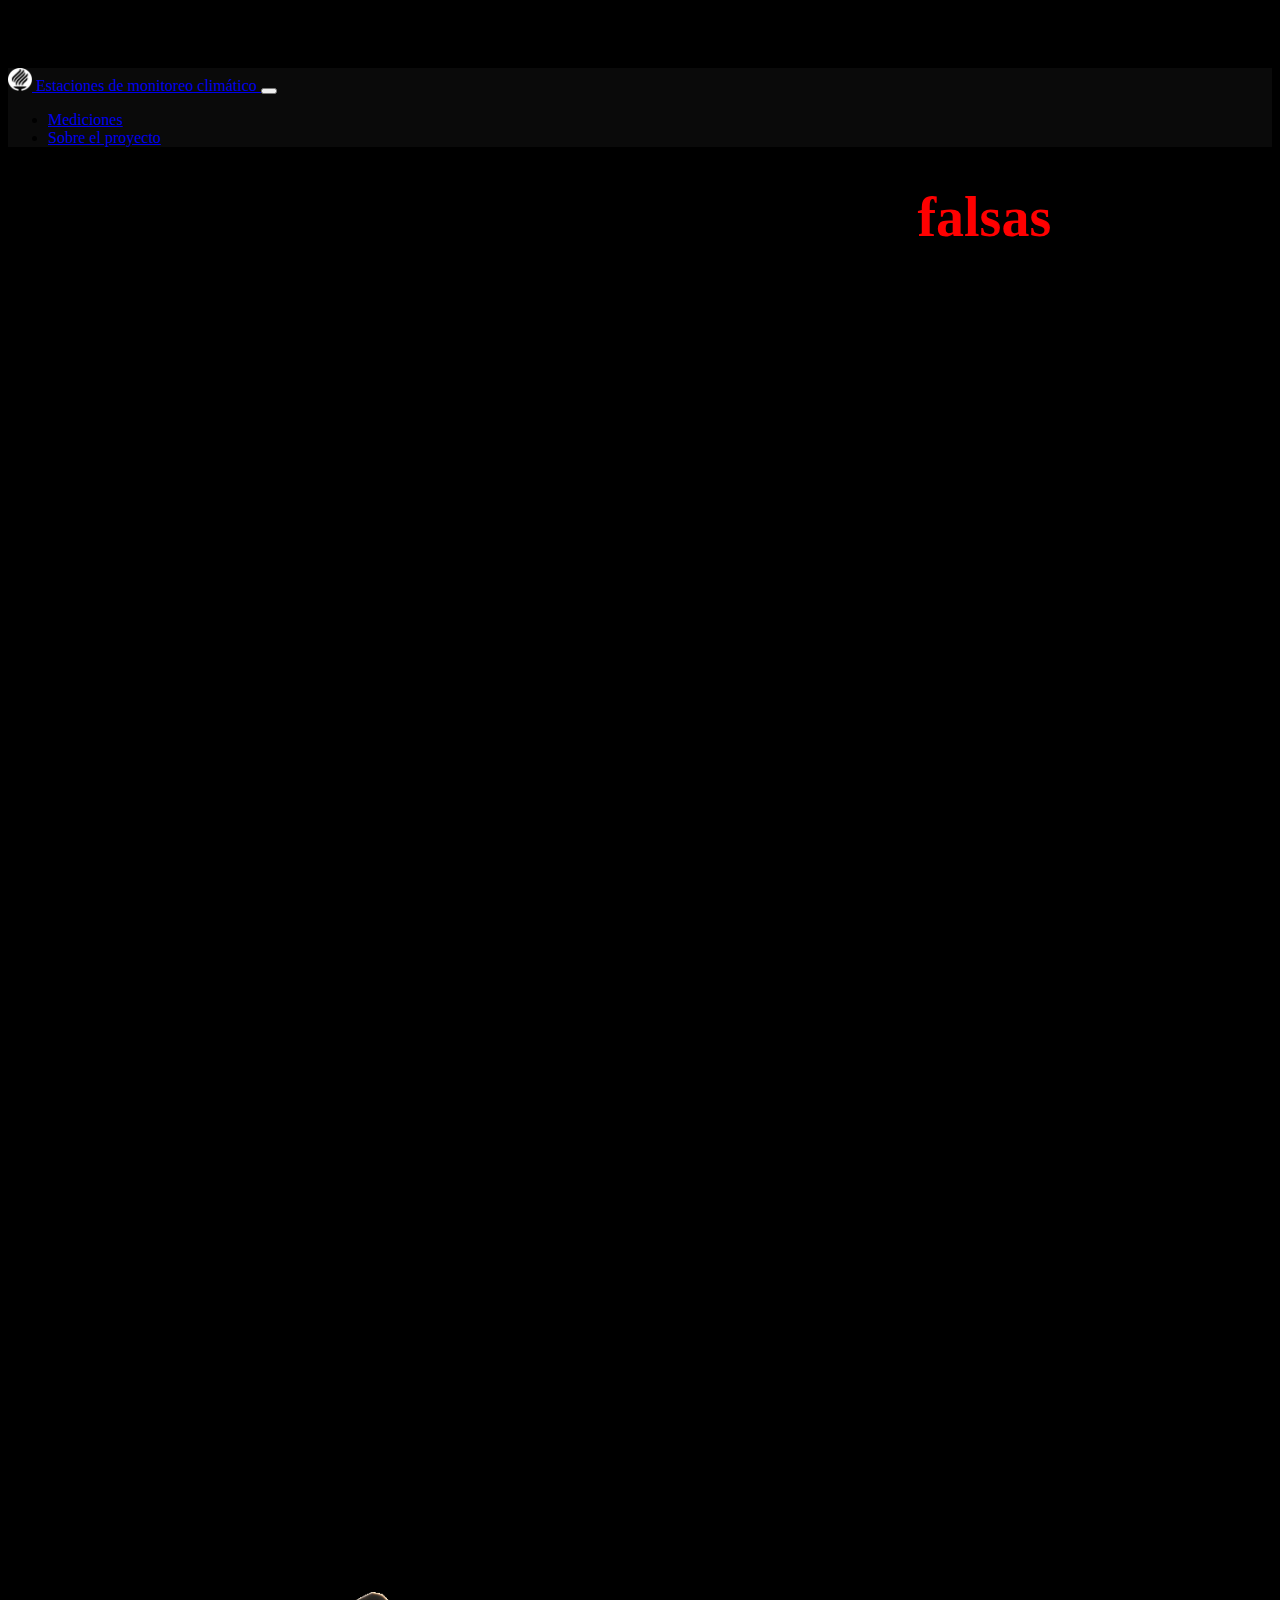
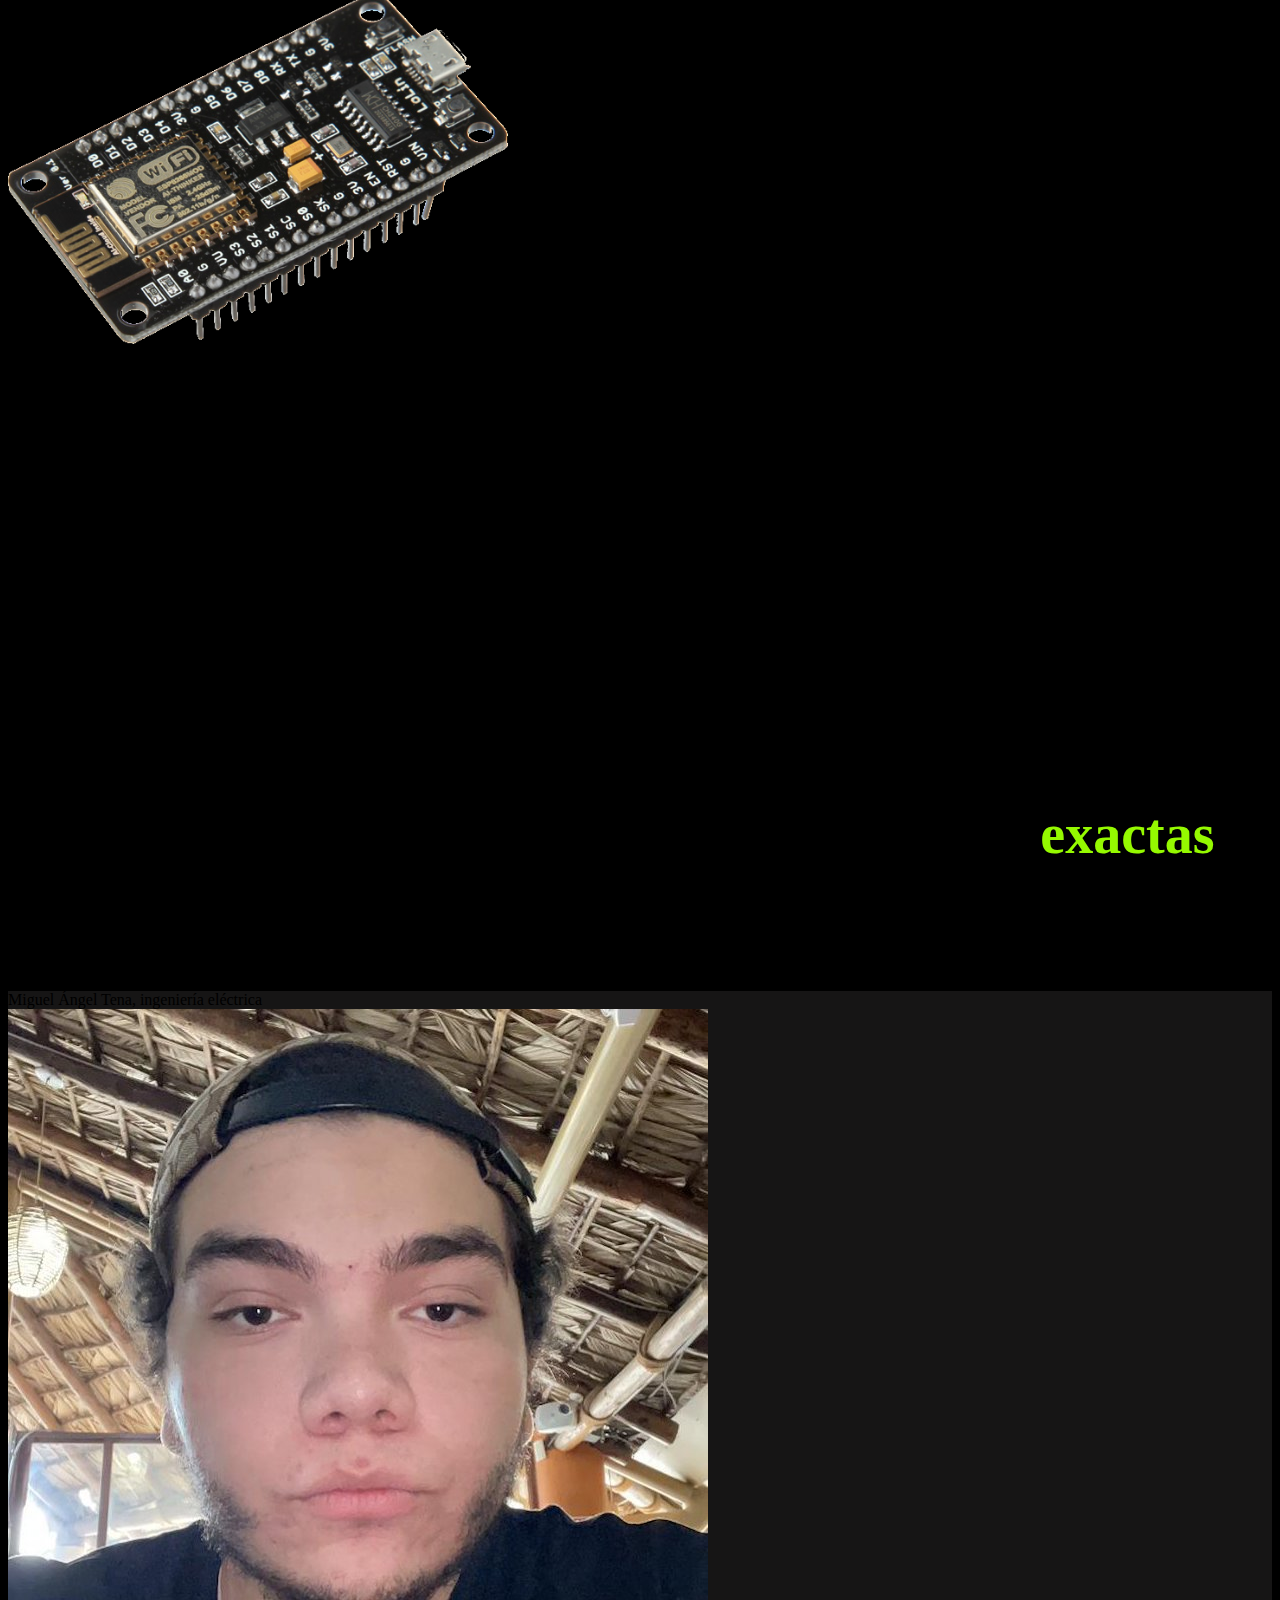
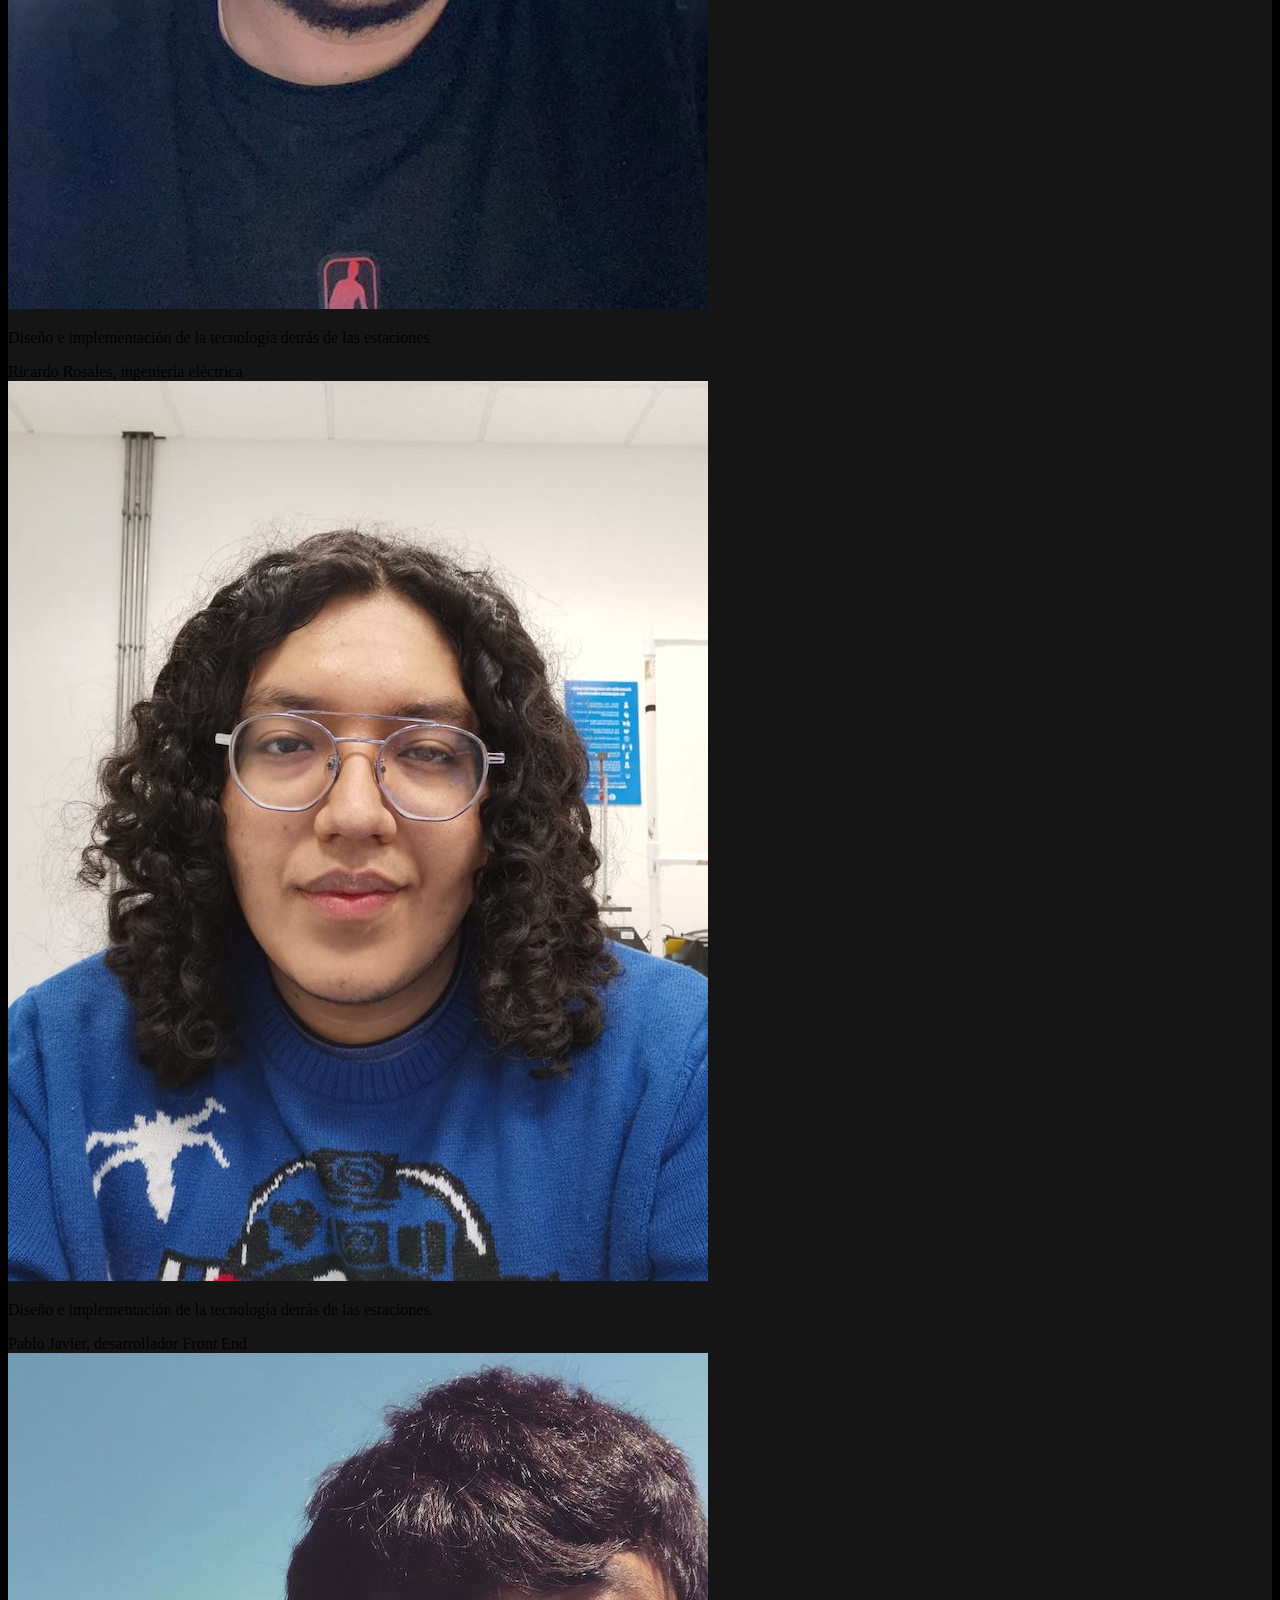
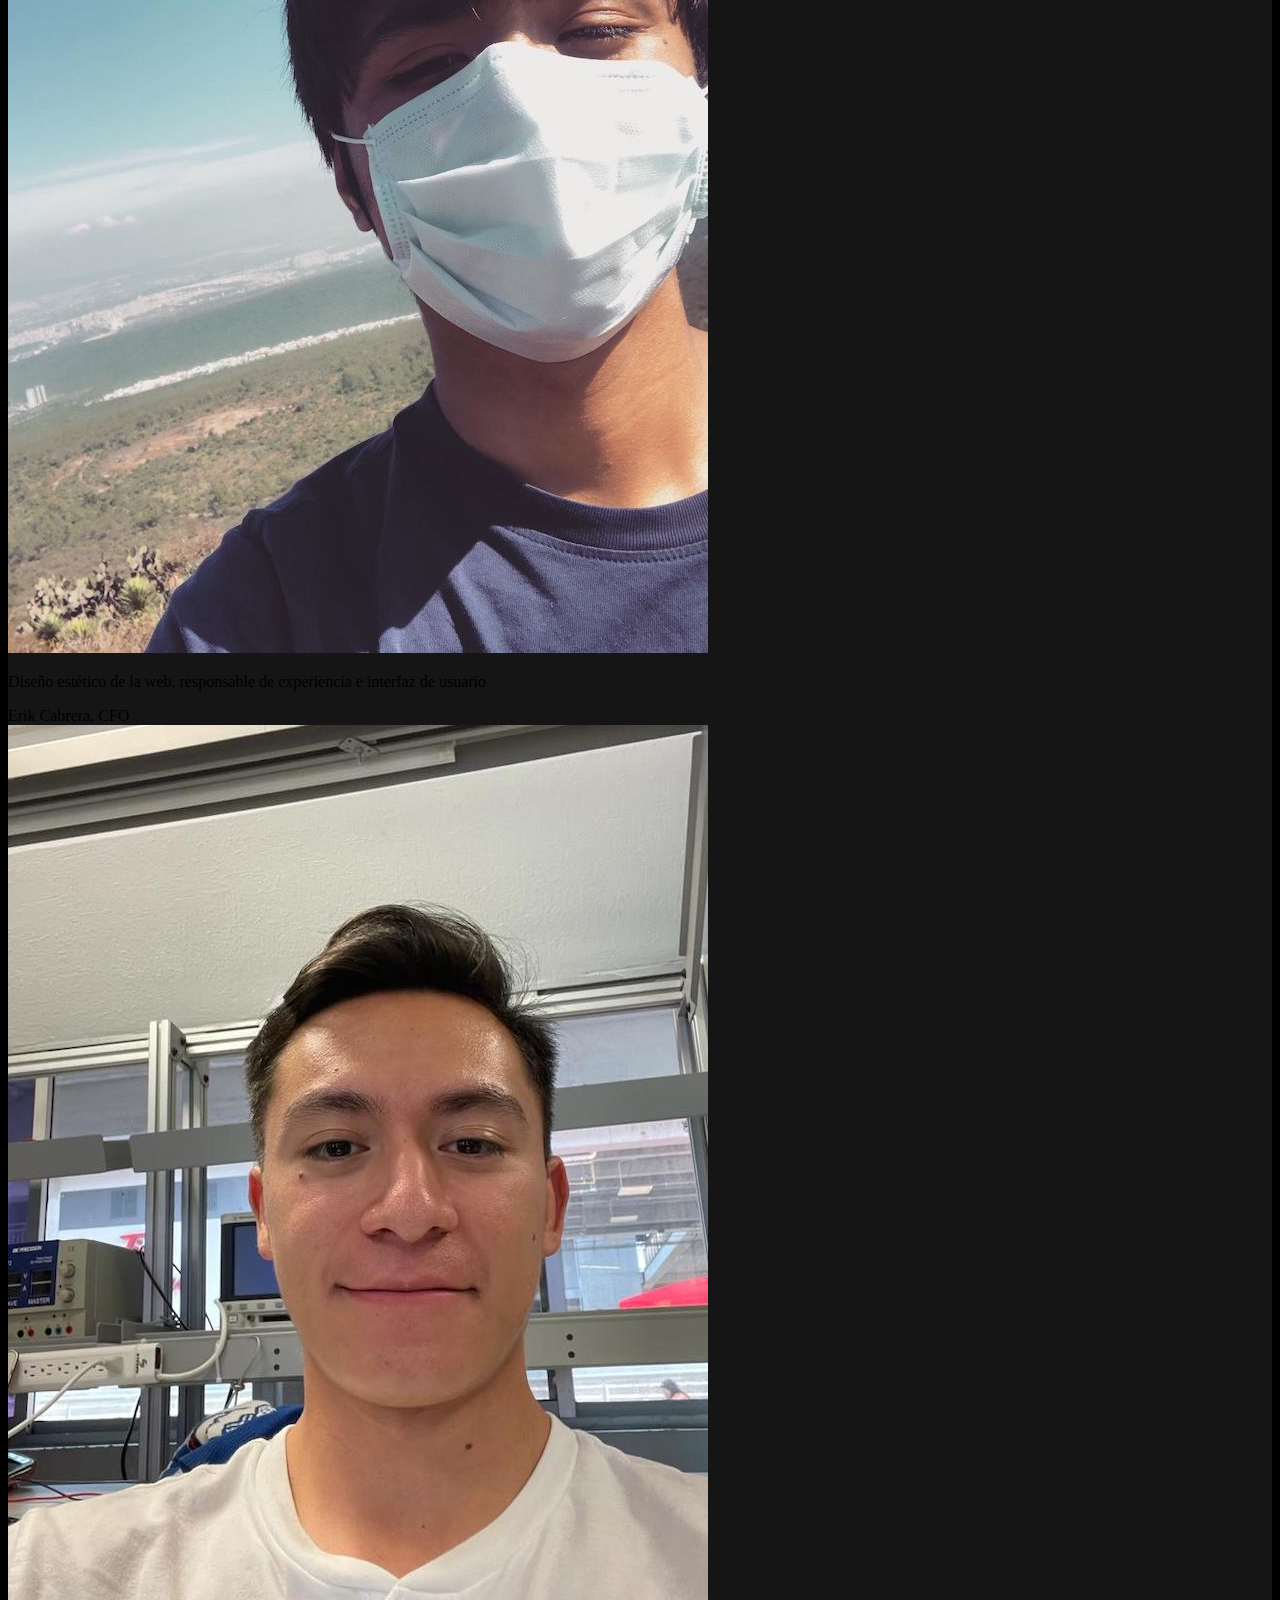
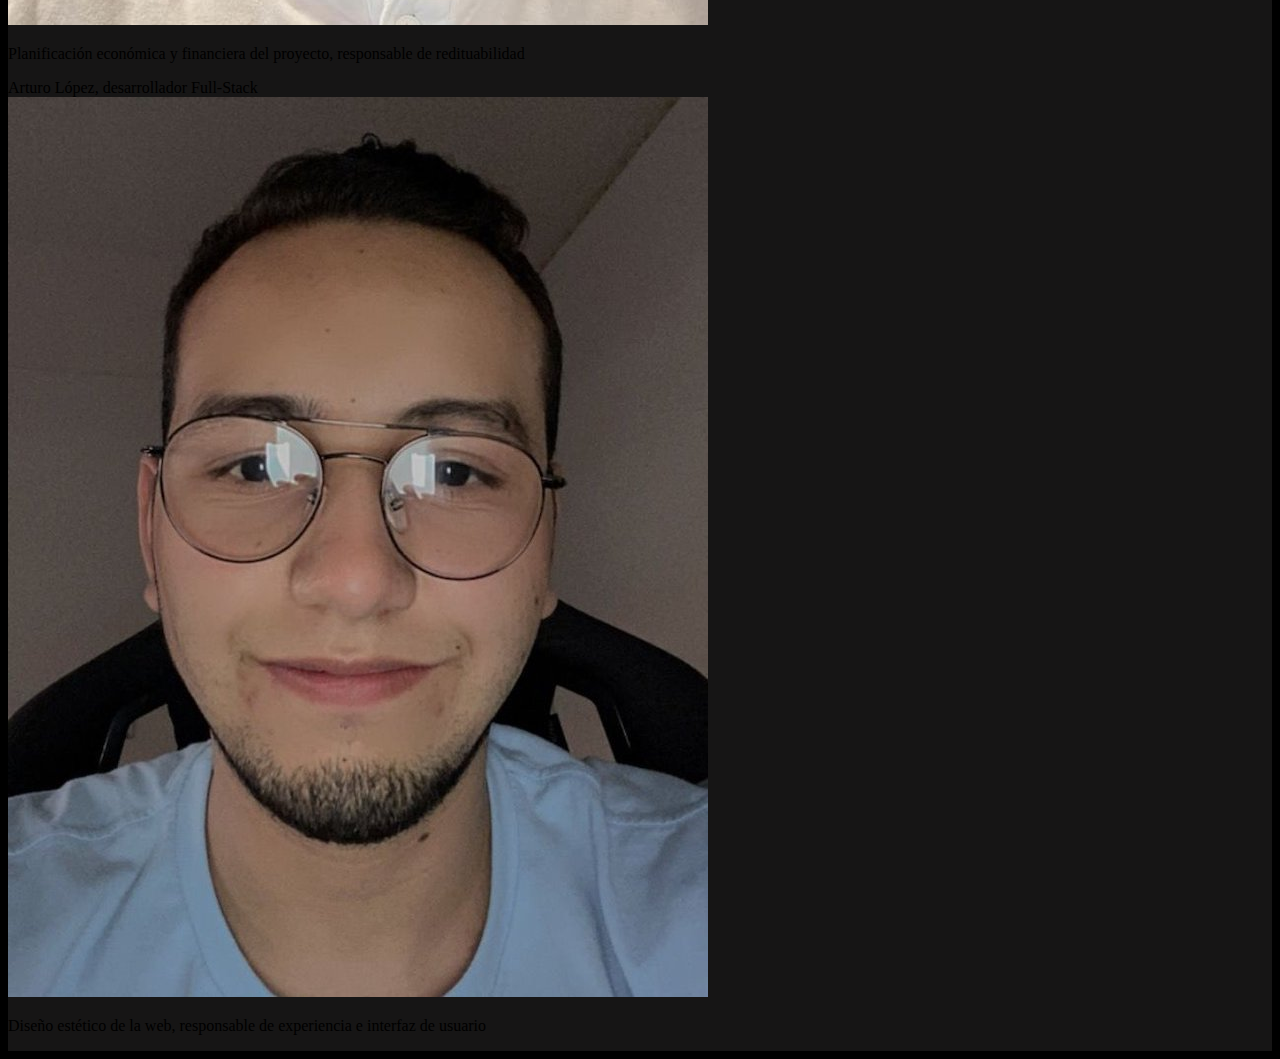
==== project.html @ 26cd81ae "Add files via upload" ====
<!DOCTYPE html>
<html lang="en">

<head>
    <meta charset="UTF-8">
    <meta http-equiv="X-UA-Compatible" content="IE=edge">
    <meta name="viewport" content="width=device-width, initial-scale=1.0">
    <!--Bootstrap css-->
    <link href="https://cdn.jsdelivr.net/npm/bootstrap@5.2.2/dist/css/bootstrap.min.css" rel="stylesheet"
        integrity="sha384-Zenh87qX5JnK2Jl0vWa8Ck2rdkQ2Bzep5IDxbcnCeuOxjzrPF/et3URy9Bv1WTRi" crossorigin="anonymous">
    <link rel="icon" href="mainIconFavi.png" type="image/x-icon">
    <link rel="stylesheet" href="style2.css">
    <script src="https://cdnjs.cloudflare.com/ajax/libs/animejs/2.0.2/anime.min.js"></script>
    <title>Sobre el proyecto</title>
</head>

<body>
    <!--Bootstrap js-->
    <script src="https://cdn.jsdelivr.net/npm/bootstrap@5.2.2/dist/js/bootstrap.bundle.min.js"
        integrity="sha384-OERcA2EqjJCMA+/3y+gxIOqMEjwtxJY7qPCqsdltbNJuaOe923+mo//f6V8Qbsw3"
        crossorigin="anonymous"></script>
    <!-- Navbar -->
    <nav class="navbar navbar-expand-lg navbar-dark fixed-top p-2">
        <div class="container-fluid">
            <a class="navbar-brand" href="#">
                <img src="mainIcon.png" alt="Logo" width="24" height="23" class="d-inline-block align-text-top">
                Estaciones de monitoreo climático
            </a>
            <button class="navbar-toggler" type="button" data-bs-toggle="collapse" data-bs-target="#navmenu">
                <span class="navbar-toggler-icon"></span>
            </button>
            <div class="collapse navbar-collapse" id="navmenu">
                <ul class="navbar-nav ms-auto">
                    <li class="nav-item">
                        <a href="index.html" class="nav-link">Mediciones</a>
                    </li>
                    <li class="nav-item">
                        <a href="project.html" class="nav-link active">Sobre el proyecto</a>
                    </li>
                </ul>
            </div>
        </div>
    </nav>
    <!--Antes-->
    <div class="container text-light text-center my-md-5 my-0">
        <div class="row align-items-center" id="Antes">
            <div class="col">
                <h1 class="header">
                    "Las predicciones meteorológicas son <span id="bad"></span>."
                </h1>
            </div>
        </div>
    </div>
    <!--Explicación proyecto-->
    <div class="container-fluid d-none d-lg-block my-5">
        <h1 class="text-center text-light py-5" style="font-size:3rem">
            El problema con las predicciones meteorológicas
        </h1>
        <h2 class="text-center text-light ">
            Como cualquier fenómeno físico el clima se puede entender mejor
            entre más datos se tengan. El problema con la recolección de datos
            de este tipo es que es caro, por esto muchas veces se recolectan datos
            en algunas zonas consideradas representativas y luego se extrapolan las mediciones
            a una región gigante, después, con ayuda de la matemática se generan probabilidades.
            El proposito del proyecto es la creación de estaciones baratas, rápidas y locales que puedan
            generar mayor fiabilidad en las predicciones, sobre todo aquellas de la región
            a la que pertenece nuestro campus, donde están ubicadas nuestras primeras estaciones.
        </h2>
    </div>
    <div class="container-fluid  d-block d-lg-none">
        <h1 class="text-center text-light py-5" style="font-size:3rem">
            Recolectar datos atmosféricos es costoso
            <img src="" alt="">
            las predicciones meteorólogicas
            deben de valerse de pocos datos para realizarse comprometindo su fiabilidad.
            El objetivo del proyecto es la creación de estaciones baratas que generen datos
            en tiempo real.
        </h1>
    </div>
    <!-- Explicación tecnología-->
    <h1 class="text-center text-light py-5 d-none d-lg-block" style="font-size:3rem">
        La tecnología detrás de las estaciones de medición
    </h1>
    <div class="container-fluid py-2 mx-2 ">
        <div class="row align-items-center">
            <div class="col mx-0 px-0 col-lg-6">
                <img src="NodeMCU.png" alt="Microcontrolador usado" class="img-fluid" width="500rem">
            </div>
            <div class="col-12 mx-0 px-0 col-lg-6">
                <h1 class="text-light text-center" style="font-size:3rem">
                    <span class="d-none d-lg-block">
                        Para la creación de dichas estaciones se utilizaron sensores barométricos, de temperatura,
                        humedad
                        y lumínicos. Con ayuda de un microcontrolador y de conceptos
                        de IoT se empezaron a generar datos atmosféricos. El costo aproximado
                        de cada estación es de
                    </span>
                    <span class="d-block d-lg-none">Gracias a la innovadora tecnología desarrollada el costo por
                        estación
                        meteoróliga es de
                    </span>
                    <span class="text-info"> menos de 300 MXN</span>
                </h1>
            </div>
        </div>
    </div>
    <!--Ahora-->
    <div class="container text-light text-center my-5 py-5" id="#Ahora">
        <div class="row align-items-center my-5 py-5">
            <div class="col py-5 my-5">
                <h1 class="header py-5 my-5">
                    Las predicciones meteorológicas ahora son <span id="good"></span>.
                </h1>
            </div>
        </div>
    </div>
    <!--Equipo-->

    <h1 class="text-center text-light py-5" style="font-size:3rem">El equipo detrás</h1>
    <div class="container-fluid mt-3">
        <div class="container-fluid">
            <div class="row">
                <div class="col-12 col-md-4 text-white p-3">
                    <div class="card text-light">
                        <div class="card-header text-center">
                            Miguel Ángel Tena, ingeniería eléctrica
                        </div>
                        <img src="Mike.jpeg" class="card-img-top" alt="Miguel Tena">
                        <div class="card-body">
                            <p class="card-text text-center">Diseño e implementación de la tecnología detrás
                                de las estaciones
                            </p>
                        </div>
                    </div>
                </div>
                <div class="col-12 col-md-4 text-white p-3">
                    <div class="card text-light">
                        <div class="card-header text-center">
                            Ricardo Rosales, ingeniería eléctrica
                        </div>
                        <img src="Ricardo.jpeg" class="card-img-top" alt="Ricardo Rosales">
                        <div class="card-body">
                            <p class="card-text text-center">
                                Diseño e implementación de la tecnología detrás
                                de las estaciones.
                            </p>
                        </div>
                    </div>
                </div>
                <div class="col-12 col-md-4 text-white p-3">
                    <div class="card text-light">
                        <div class="card-header text-center">
                            Pablo Javier, desarrollador Front End
                        </div>
                        <img src="Pablo.jpeg" class="card-img-top" alt="Pablo Javier">
                        <div class="card-body">
                            <p class="card-text text-center">
                                Diseño estético de la web, responsable de experiencia e interfaz de usuario
                            </p>
                        </div>
                    </div>
                </div>
                <div class="col-0 col-md-2">

                </div>
                <div class="col-12 col-md-4 text-white p-3">
                    <div class="card text-light">
                        <div class="card-header text-center">
                            Erik Cabrera, CFO
                        </div>
                        <img src="Erik.jpeg" class="card-img-top" alt="Miguel Tena">
                        <div class="card-body">
                            <p class="card-text text-center">
                                Planificación económica y financiera del proyecto, responsable
                                de redituabilidad
                            </p>
                        </div>
                    </div>
                </div>
                <div class="col-12 col-md-4 text-white p-3">
                    <div class="card text-light">
                        <div class="card-header text-center">
                            Arturo López, desarrollador Full-Stack
                        </div>
                        <img src="Arturo.jpeg" class="card-img-top" alt="Arturo López">
                        <div class="card-body">
                            <p class="card-text text-center">
                                Diseño estético de la web, responsable de experiencia e interfaz de usuario
                            </p>
                        </div>
                    </div>
                </div>
                <div class="col-0 col-md-2">

                </div>
                </div>
            </div>
        </div>


    <script src="mainProject.js"></script>
</body>

</html>
---- style2.css ----
body {
    padding-top: 60px;
    background: black !important;
}

.navbar {
    background-color: rgb(10, 10, 10); 
}


.header {
    font-weight: 700;
    font-size: 3.5rem;
}

.card{
    background-color: rgb(22, 21, 21);
}

#bad::before {
    color: red;
    content: "falsas";
    animation-name: badWords;
    animation-duration: 8s;
    animation-iteration-count: infinite;
}

#good::before {
    color: rgb(149, 249, 0);
    animation-name: goodWords;
    content: "exactas";
    animation-duration: 8s;
    animation-iteration-count: infinite;
}

@keyframes badWords {
    0%{
        content:"falsas";
    }
    30%{
        content: "erradas";
    }
    60%{
        content: "generales";
    }
    90%{
        content: "erroneas" ;
    }
    100%{
        content:"falsas";
    }
}

@keyframes goodWords {
    0%{
        content:"exactas";
    }
    40%{
        content: "específicas";
    }
    60%{
        content: "precisas";
    }
    80%{
        content: "locales";
    }
    100%{
        content: "baratas" ;
    }
}

#Antes, #Ahora{
    min-height: 700px;
}



.card{
    overflow: auto;
}
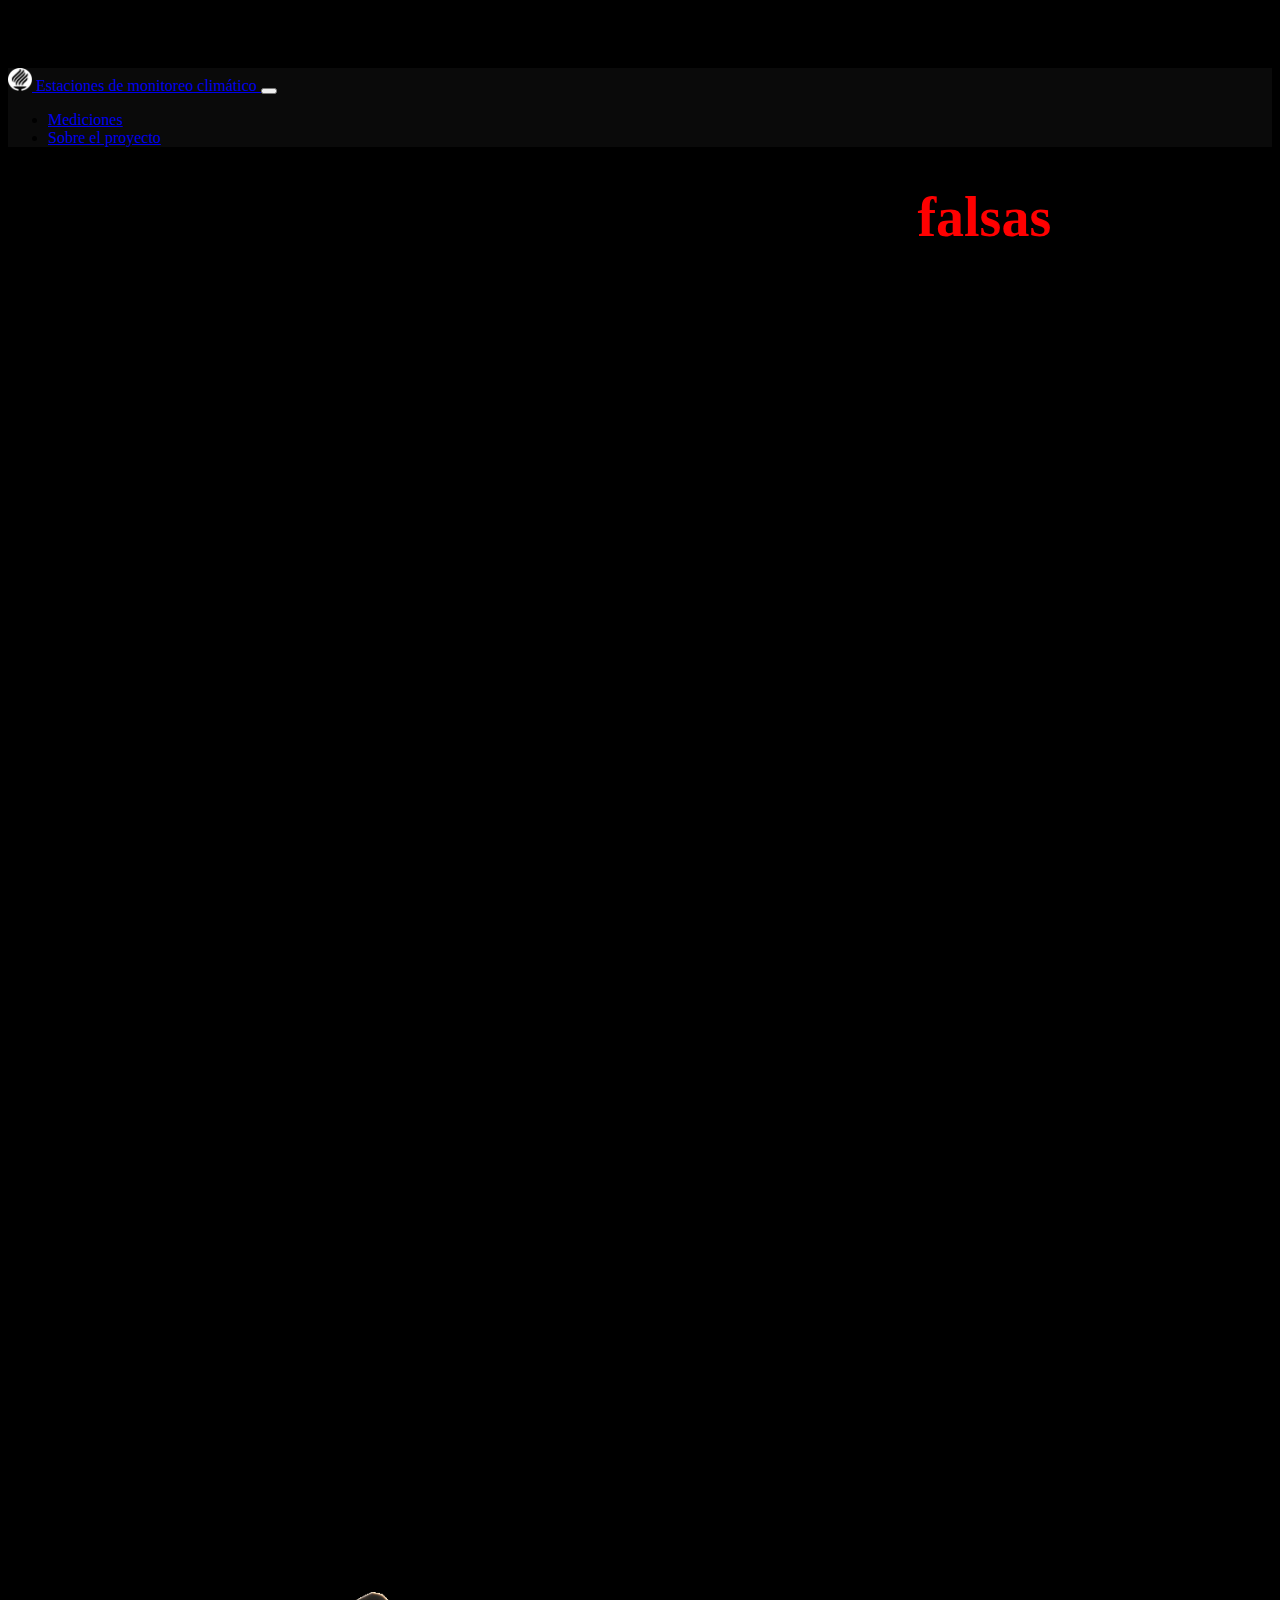
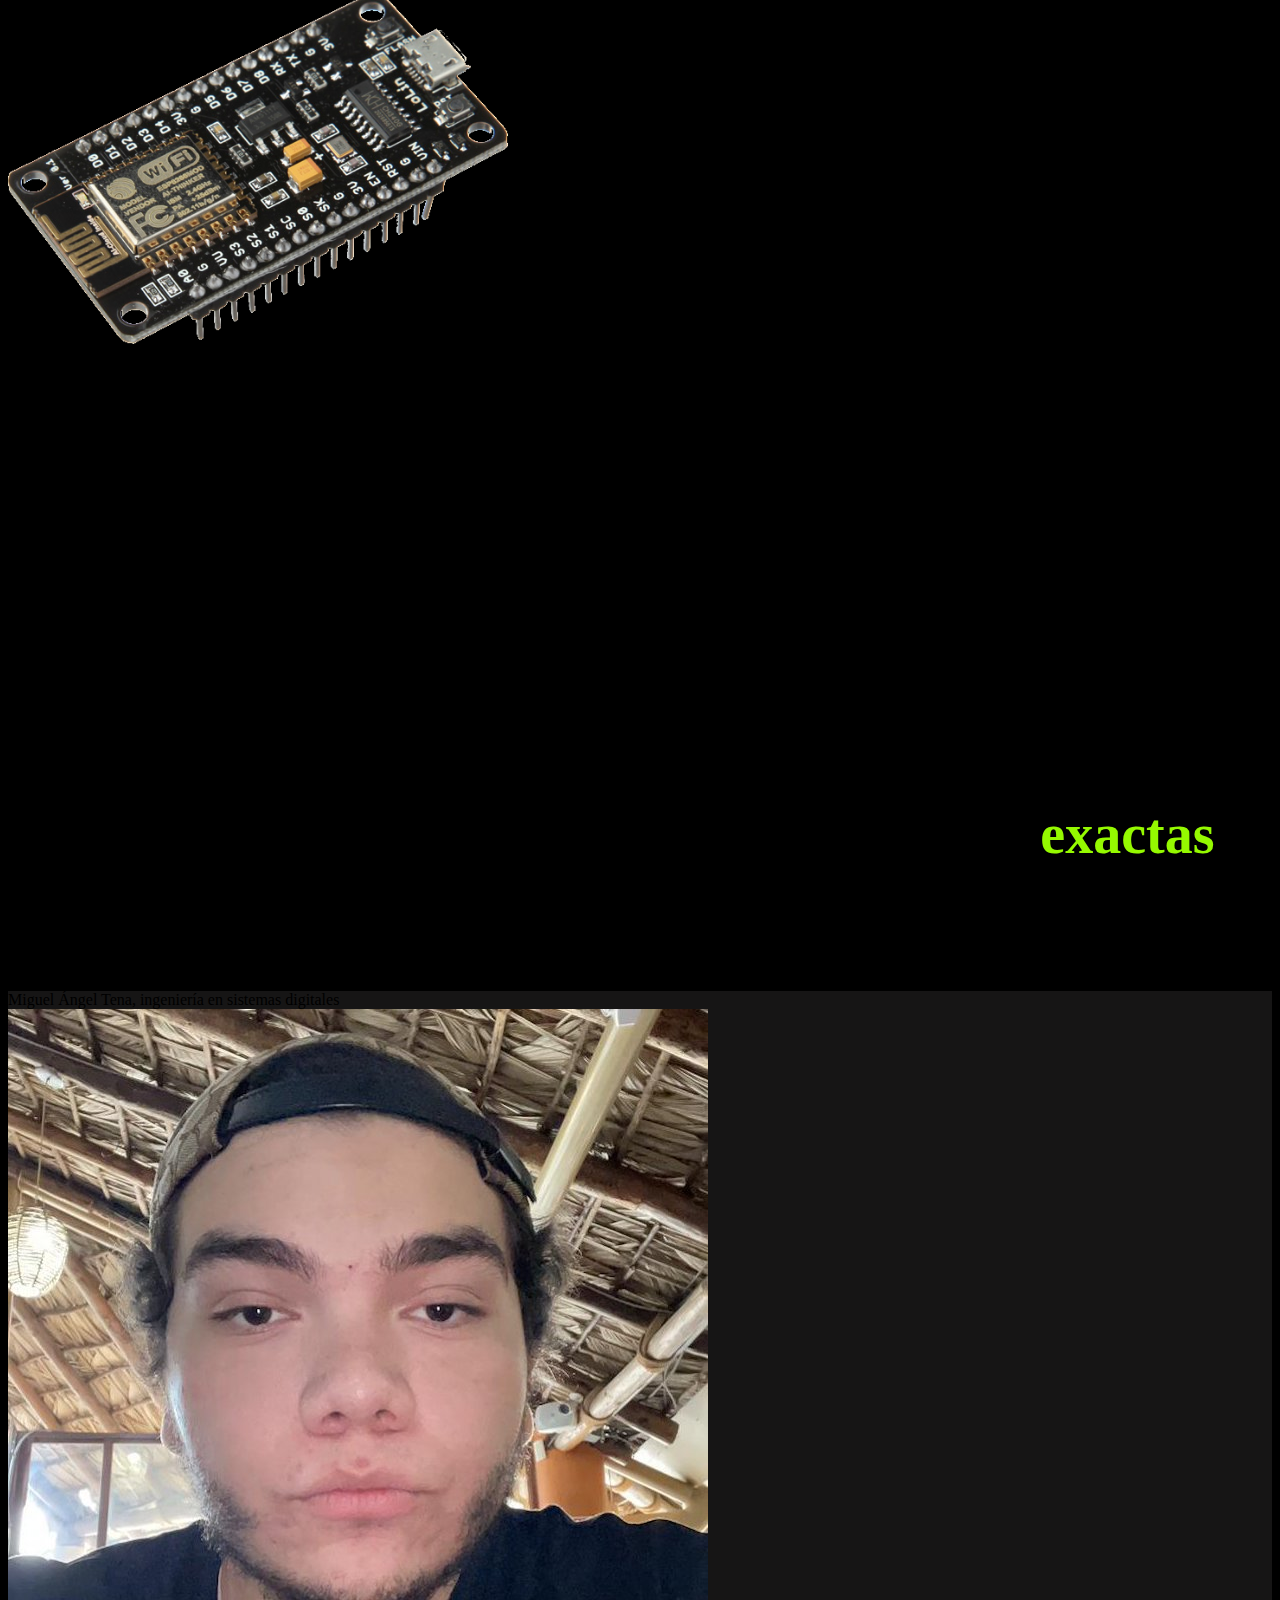
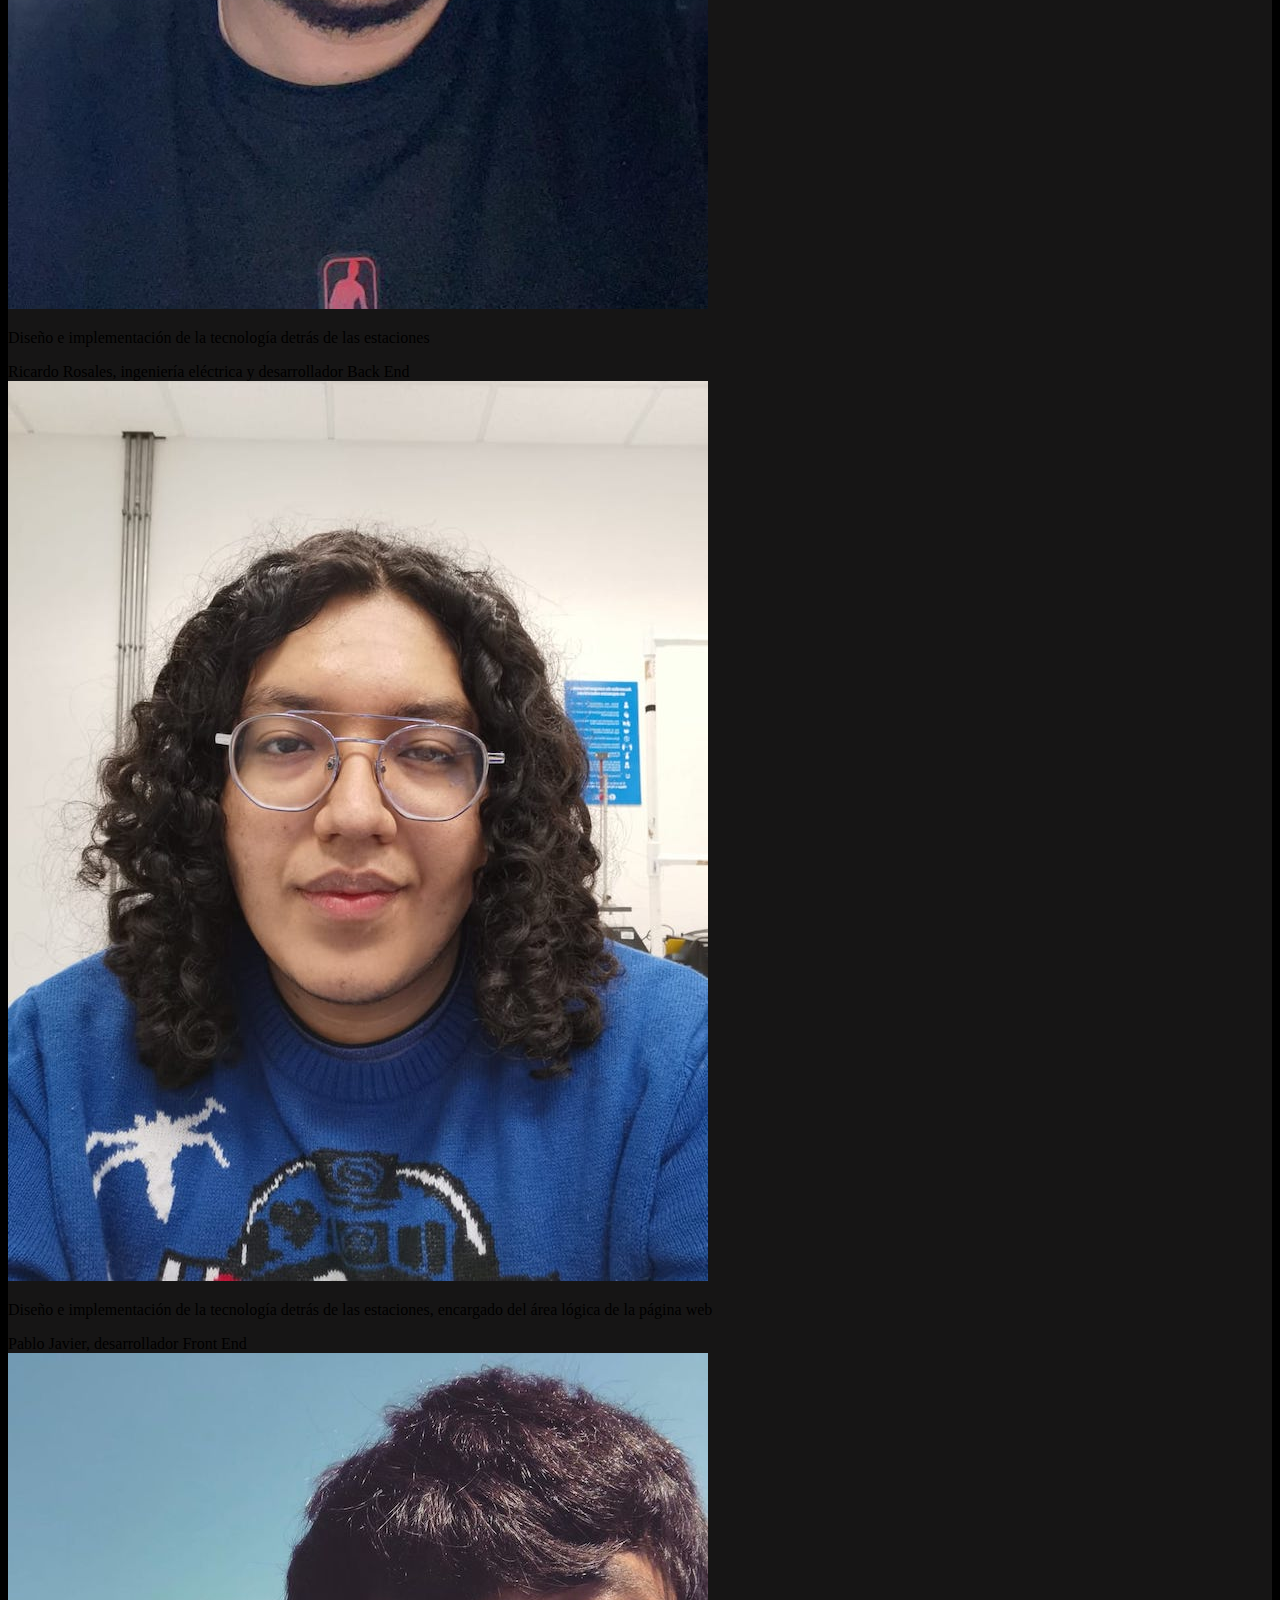
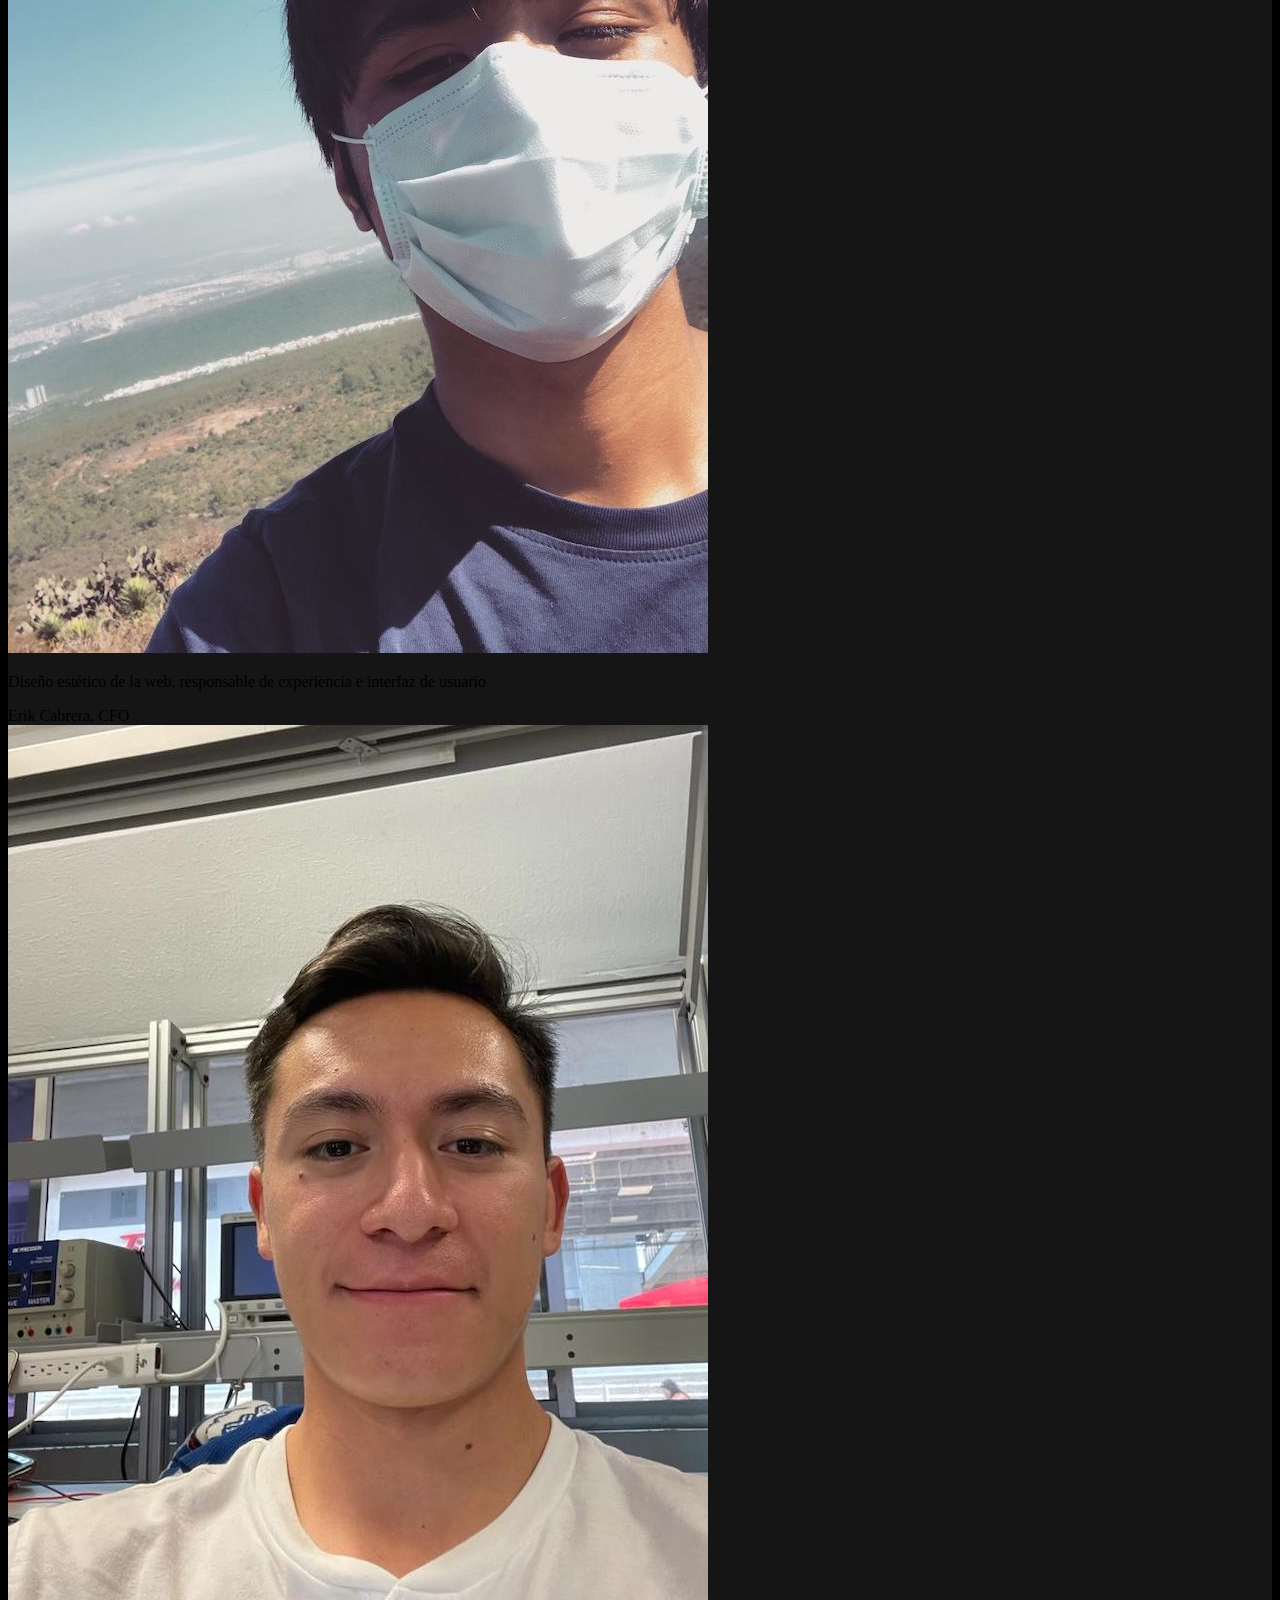
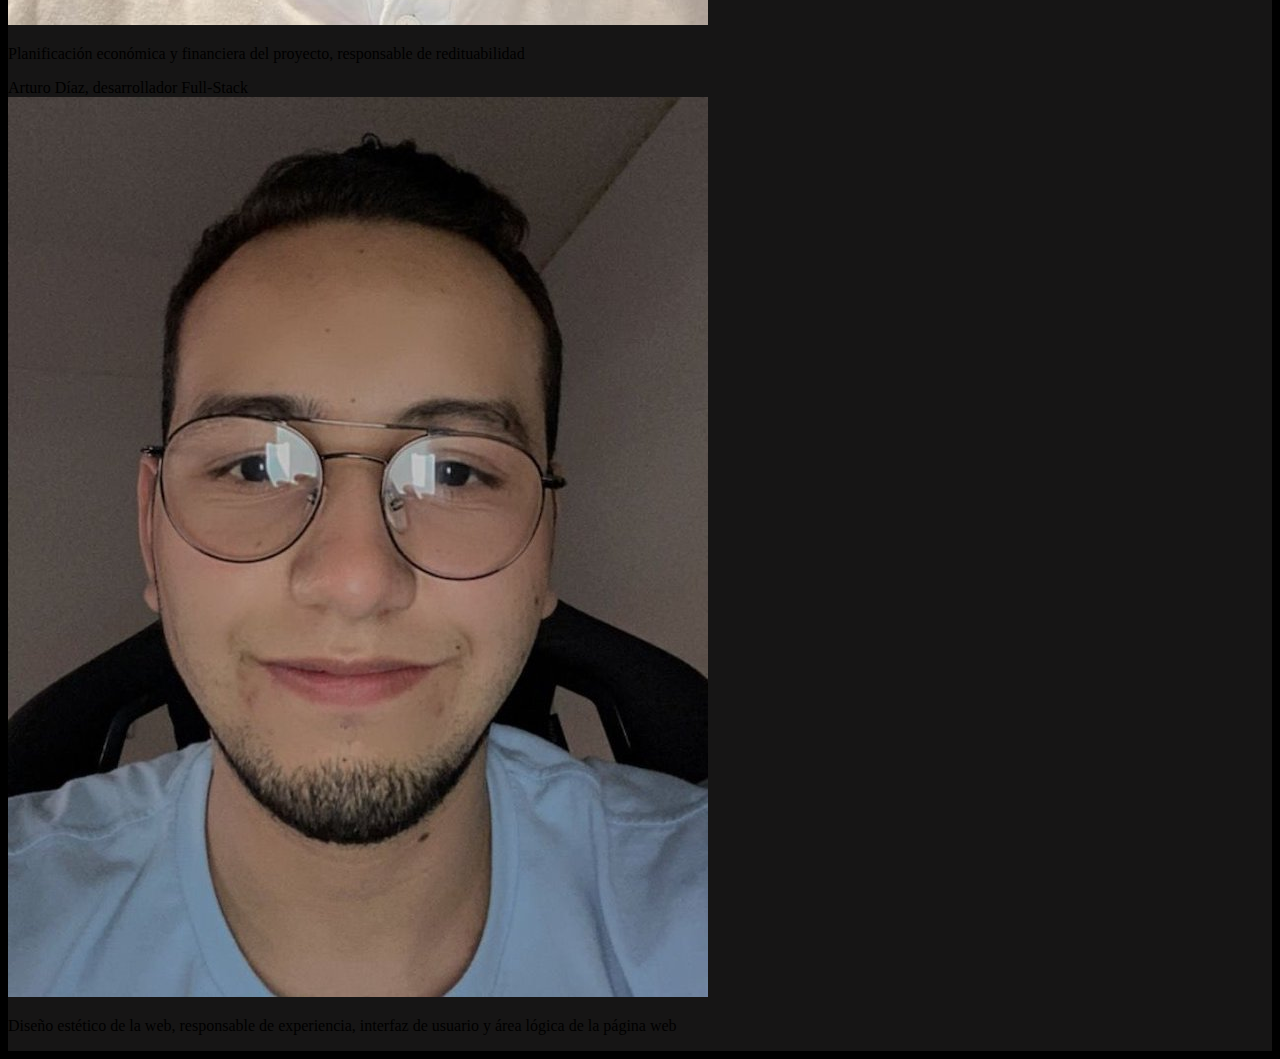
==== commit 791e2c51: "Update project.html" ====
--- a/project.html
+++ b/project.html
@@ -99,7 +99,7 @@
                         estación
                         meteoróliga es de
                     </span>
-                    <span class="text-info"> menos de 300 MXN</span>
+                    <span class="text-info"> menos de 300 MXN.</span>
                 </h1>
             </div>
         </div>
@@ -123,7 +123,7 @@
                 <div class="col-12 col-md-4 text-white p-3">
                     <div class="card text-light">
                         <div class="card-header text-center">
-                            Miguel Ángel Tena, ingeniería eléctrica
+                            Miguel Ángel Tena, ingeniería en sistemas digitales
                         </div>
                         <img src="Mike.jpeg" class="card-img-top" alt="Miguel Tena">
                         <div class="card-body">
@@ -136,13 +136,13 @@
                 <div class="col-12 col-md-4 text-white p-3">
                     <div class="card text-light">
                         <div class="card-header text-center">
-                            Ricardo Rosales, ingeniería eléctrica
+                            Ricardo Rosales, ingeniería eléctrica y desarrollador Back End
                         </div>
                         <img src="Ricardo.jpeg" class="card-img-top" alt="Ricardo Rosales">
                         <div class="card-body">
                             <p class="card-text text-center">
                                 Diseño e implementación de la tecnología detrás
-                                de las estaciones.
+                                de las estaciones, encargado del área lógica de la página web
                             </p>
                         </div>
                     </div>
@@ -180,12 +180,12 @@
                 <div class="col-12 col-md-4 text-white p-3">
                     <div class="card text-light">
                         <div class="card-header text-center">
-                            Arturo López, desarrollador Full-Stack
-                        </div>
-                        <img src="Arturo.jpeg" class="card-img-top" alt="Arturo López">
-                        <div class="card-body">
-                            <p class="card-text text-center">
-                                Diseño estético de la web, responsable de experiencia e interfaz de usuario
+                            Arturo Díaz, desarrollador Full-Stack
+                        </div>
+                        <img src="Arturo.jpeg" class="card-img-top" alt="Arturo Díaz">
+                        <div class="card-body">
+                            <p class="card-text text-center">
+                                Diseño estético de la web, responsable de experiencia, interfaz de usuario y área lógica de la página web
                             </p>
                         </div>
                     </div>
@@ -201,4 +201,4 @@
     <script src="mainProject.js"></script>
 </body>
 
-</html>+</html>
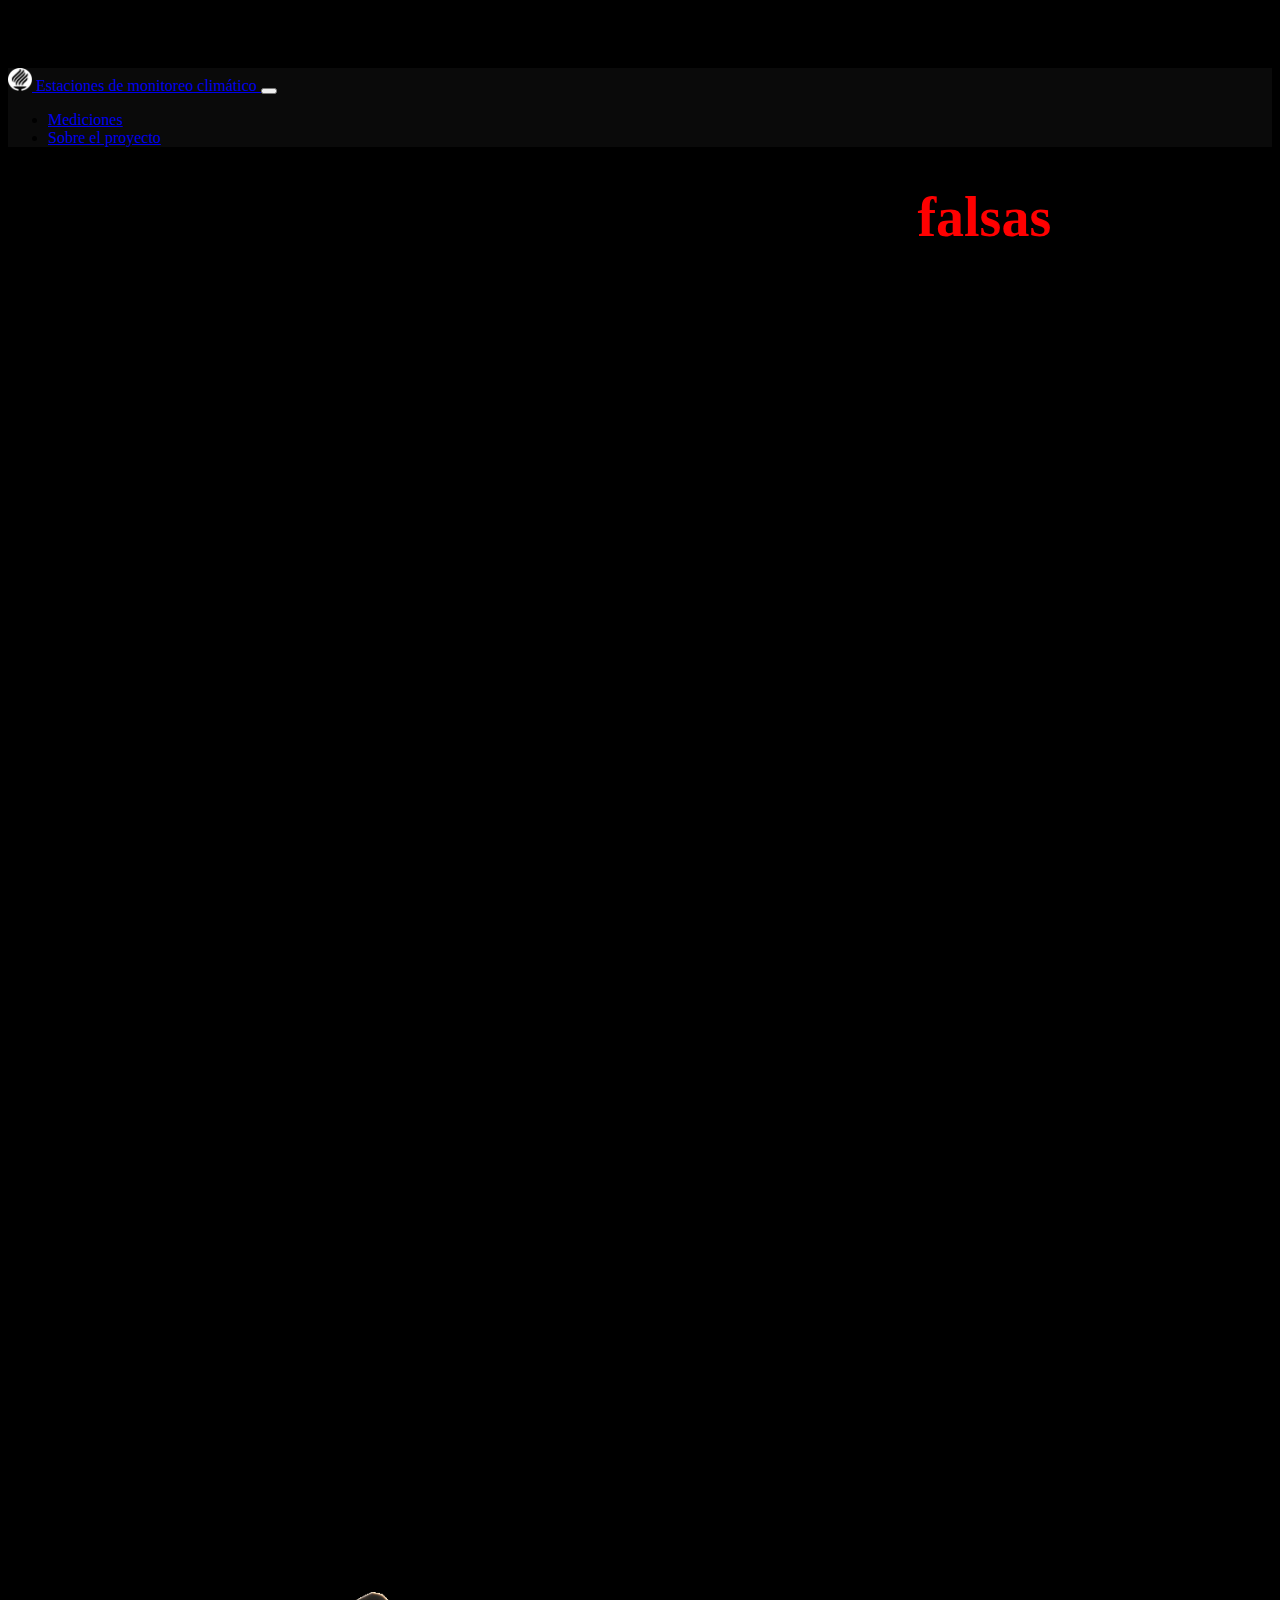
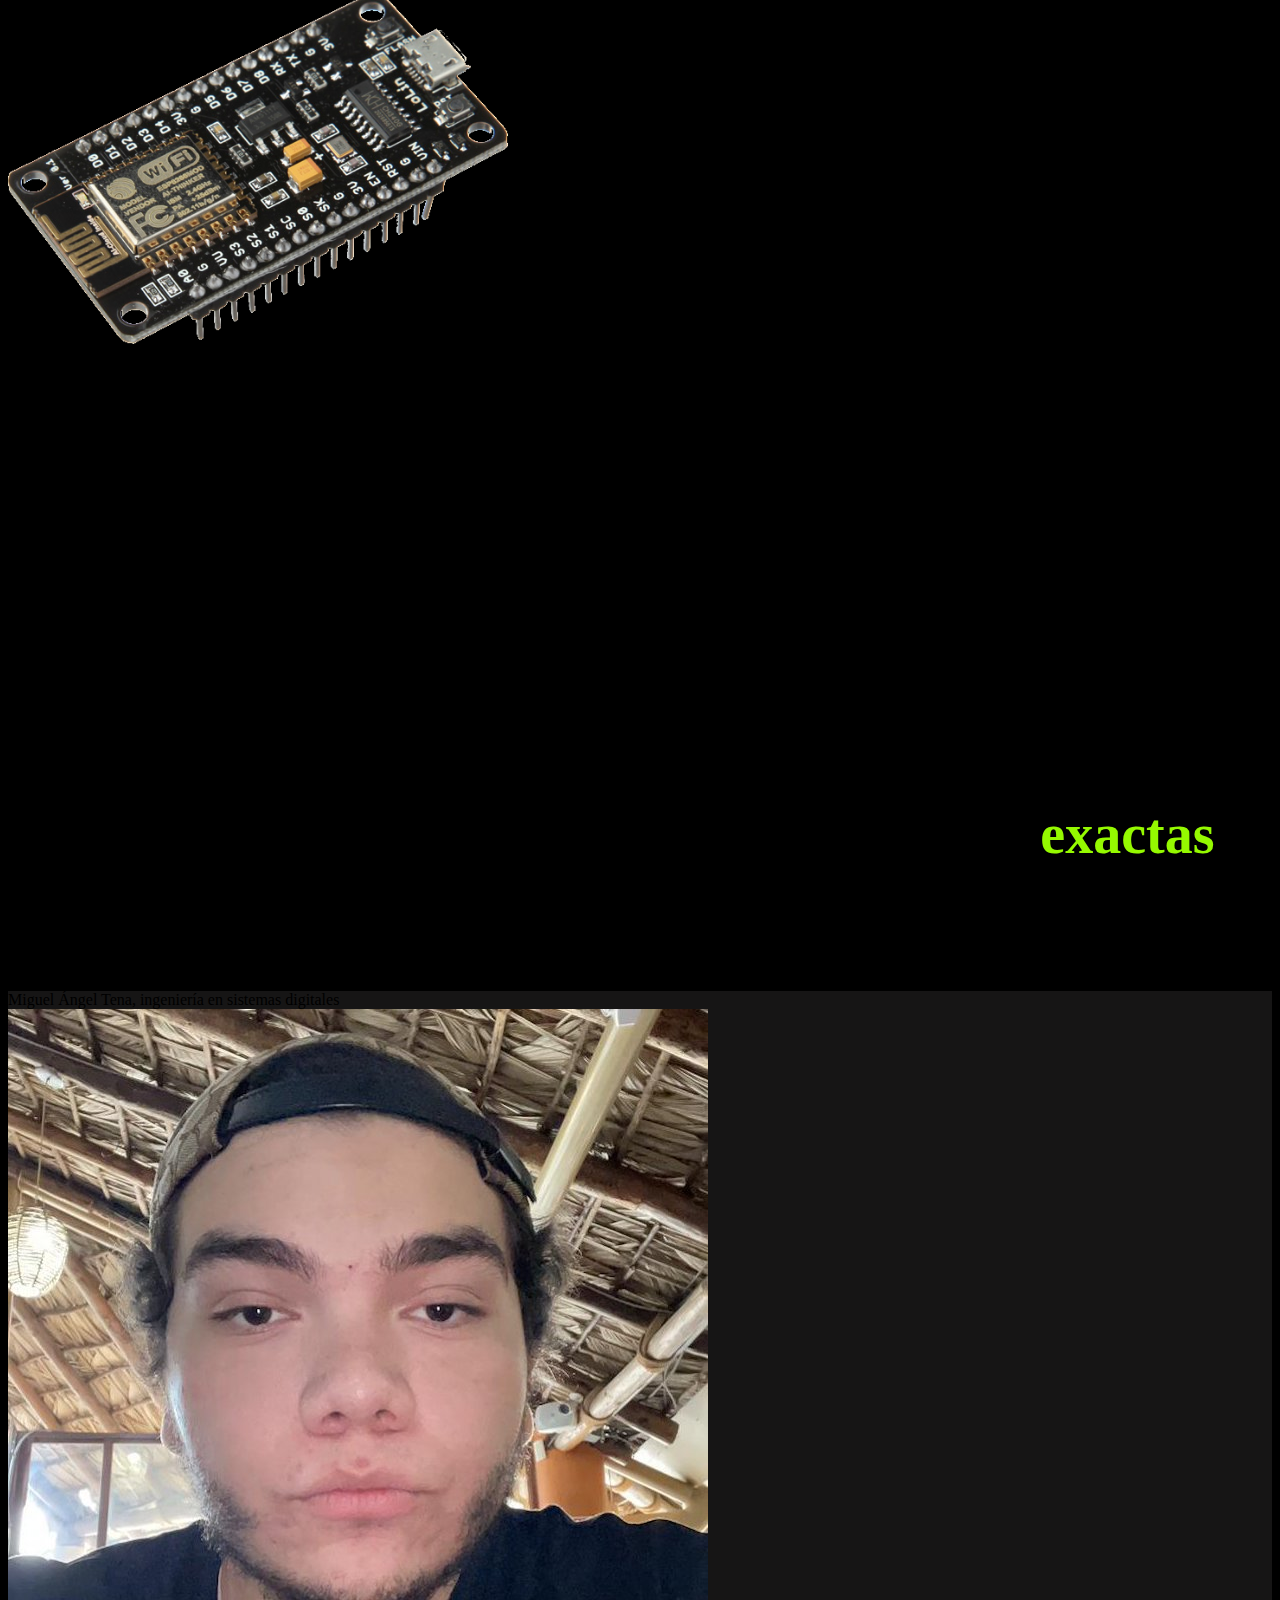
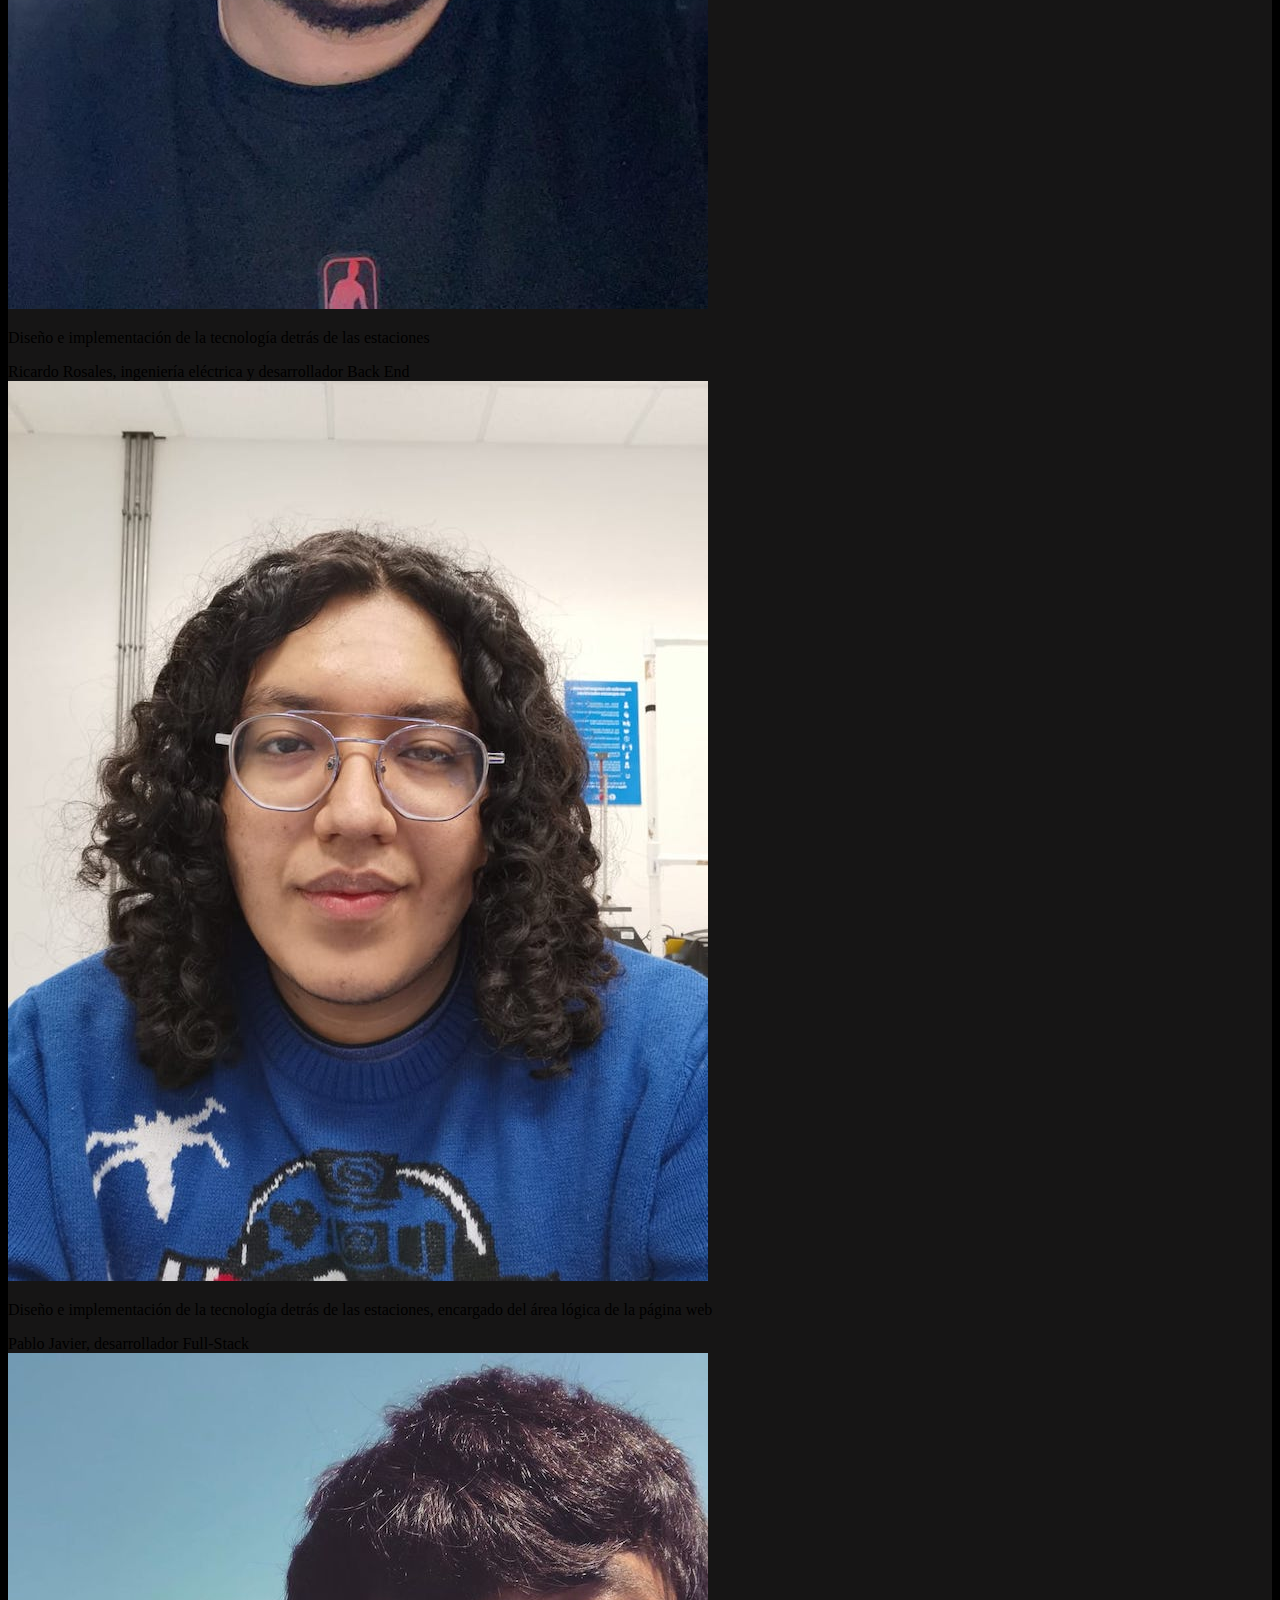
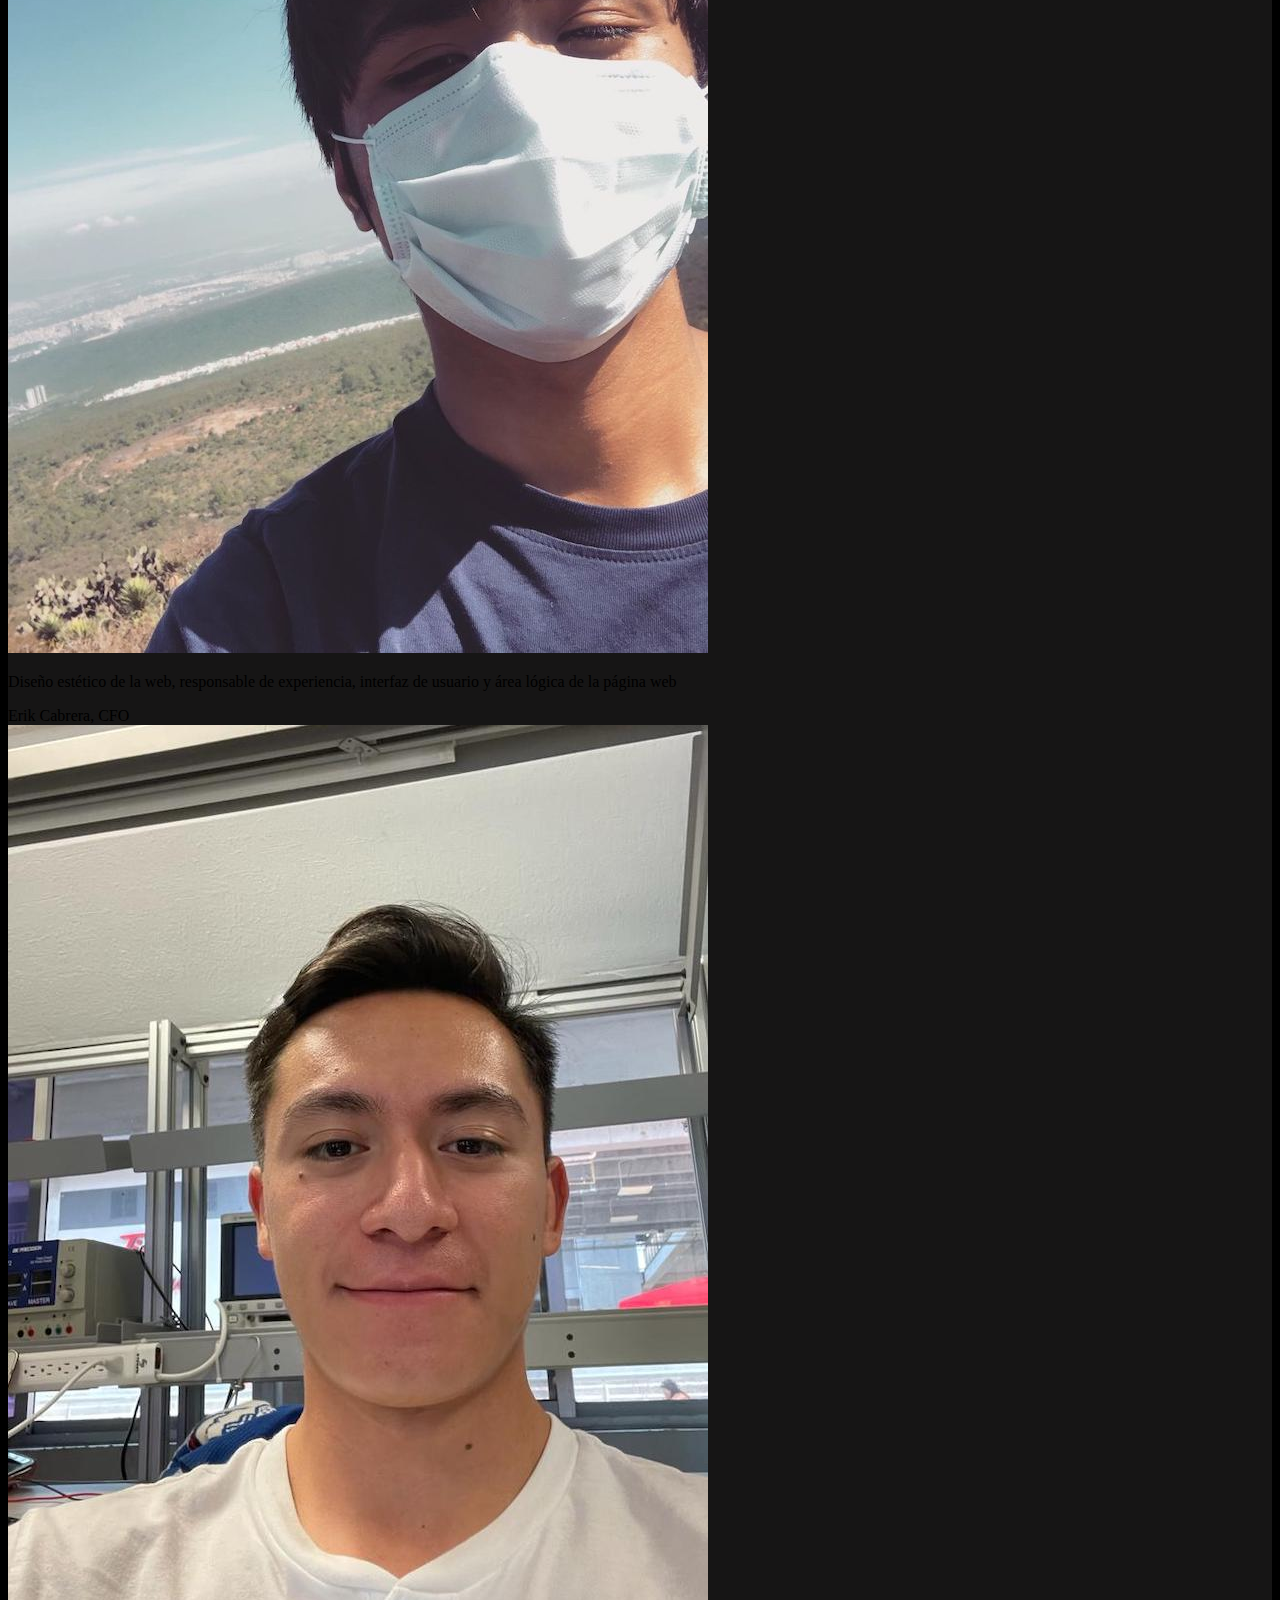
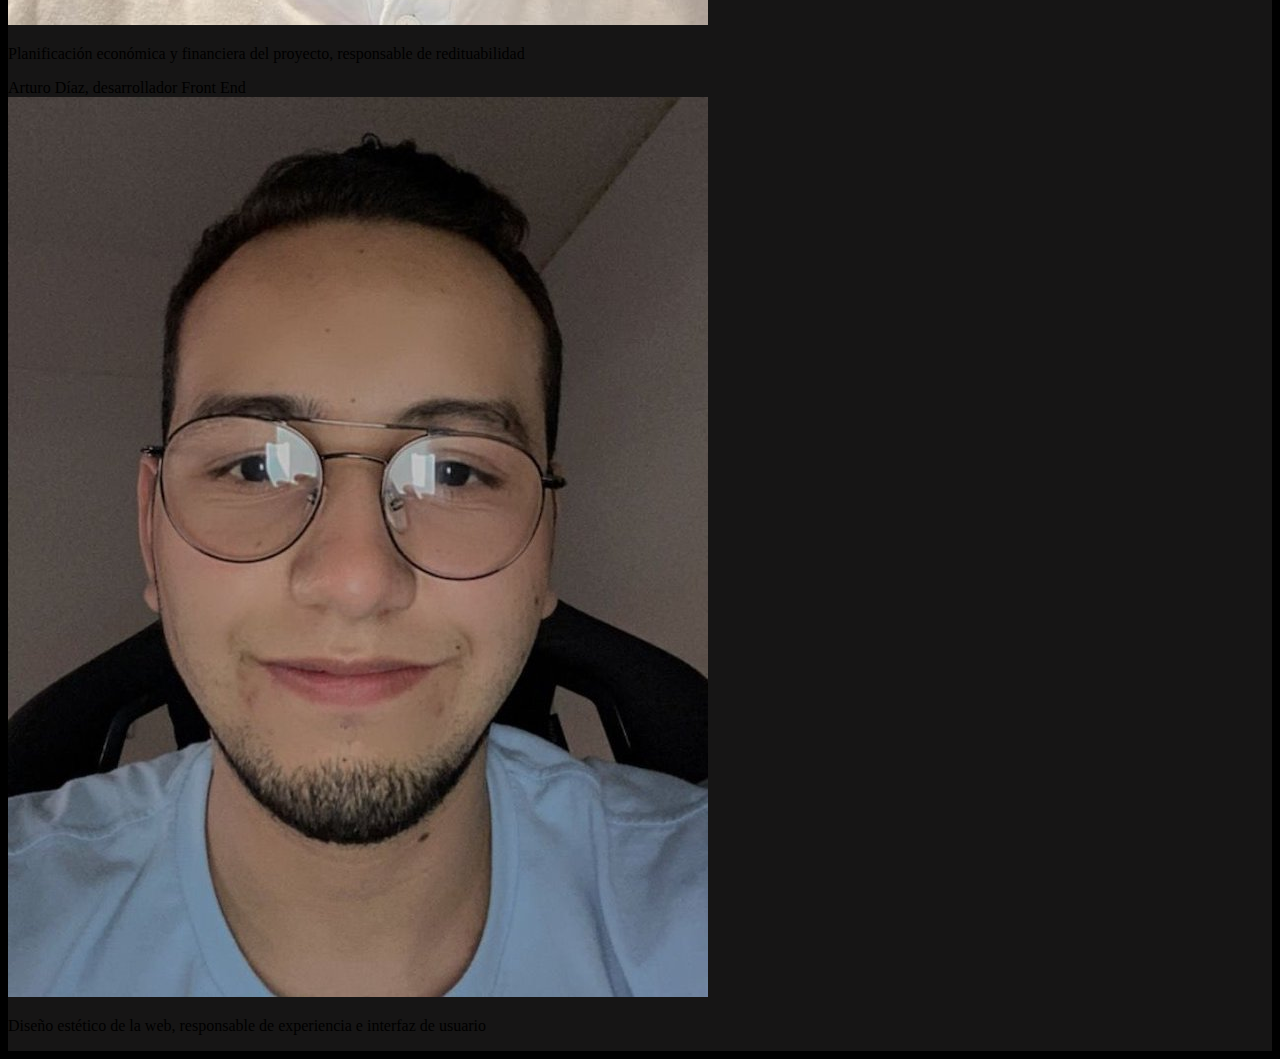
==== commit 12a9ca63: "Update project.html" ====
--- a/project.html
+++ b/project.html
@@ -150,12 +150,12 @@
                 <div class="col-12 col-md-4 text-white p-3">
                     <div class="card text-light">
                         <div class="card-header text-center">
-                            Pablo Javier, desarrollador Front End
+                            Pablo Javier, desarrollador Full-Stack
                         </div>
                         <img src="Pablo.jpeg" class="card-img-top" alt="Pablo Javier">
                         <div class="card-body">
                             <p class="card-text text-center">
-                                Diseño estético de la web, responsable de experiencia e interfaz de usuario
+                                Diseño estético de la web, responsable de experiencia, interfaz de usuario y área lógica de la página web
                             </p>
                         </div>
                     </div>
@@ -180,12 +180,12 @@
                 <div class="col-12 col-md-4 text-white p-3">
                     <div class="card text-light">
                         <div class="card-header text-center">
-                            Arturo Díaz, desarrollador Full-Stack
+                            Arturo Díaz, desarrollador Front End
                         </div>
                         <img src="Arturo.jpeg" class="card-img-top" alt="Arturo Díaz">
                         <div class="card-body">
                             <p class="card-text text-center">
-                                Diseño estético de la web, responsable de experiencia, interfaz de usuario y área lógica de la página web
+                                Diseño estético de la web, responsable de experiencia e interfaz de usuario
                             </p>
                         </div>
                     </div>
